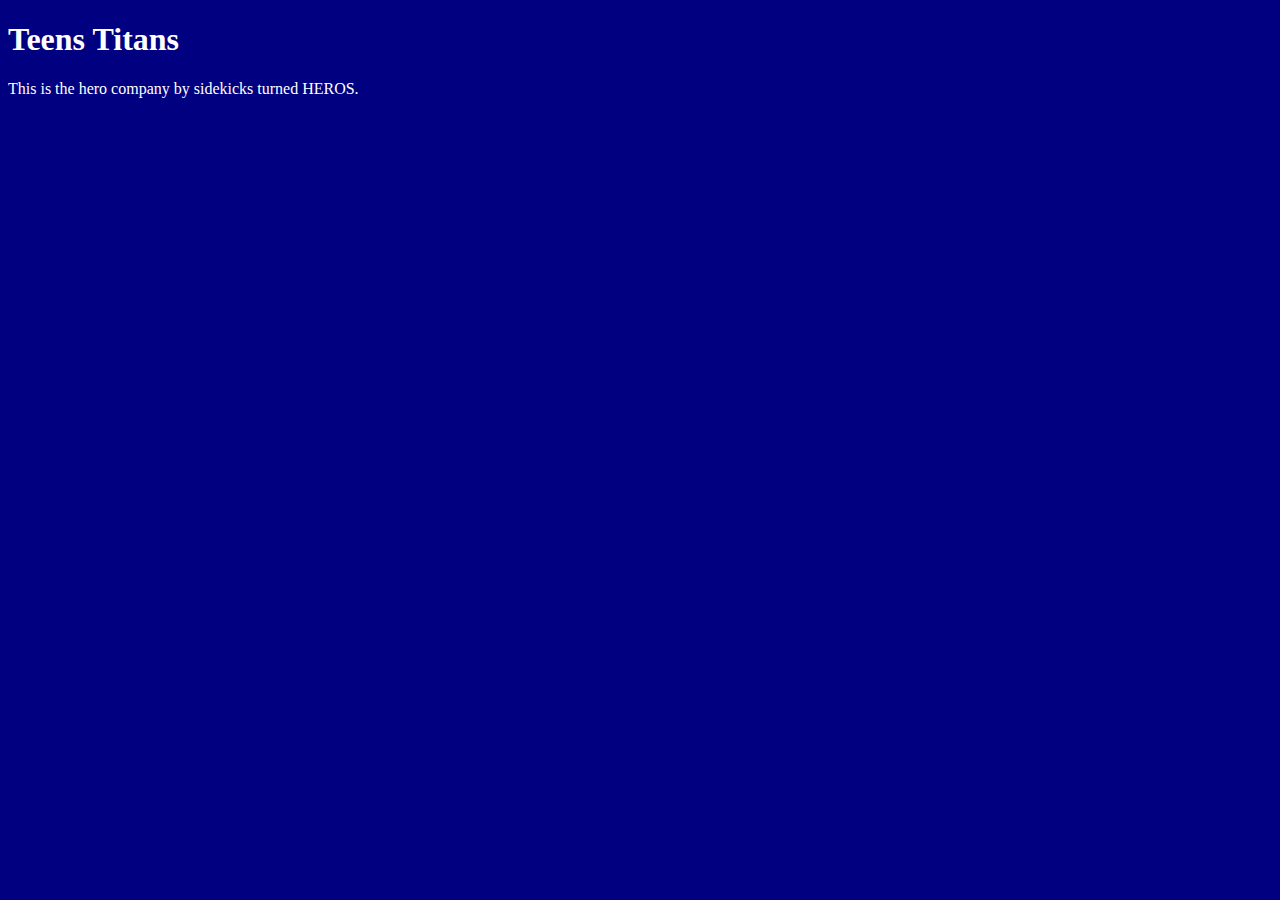
==== unit_1/index.html @ d119a8c9 "syncing new title and website" ====
<!DOCTYPE html>
<html>
<head>
	<title>Teen Titans</title>
	<link rel="stylesheet" type="text/css" href="css/style.css">
</head>
<body>
	<h1>Teens Titans</h1>
	<p>This is the hero company by sidekicks turned HEROS.</p>
</body>
</html>
---- unit_1/css/style.css ----
body {
	background-color: navy;
}
h1, p {
	color: white;
}
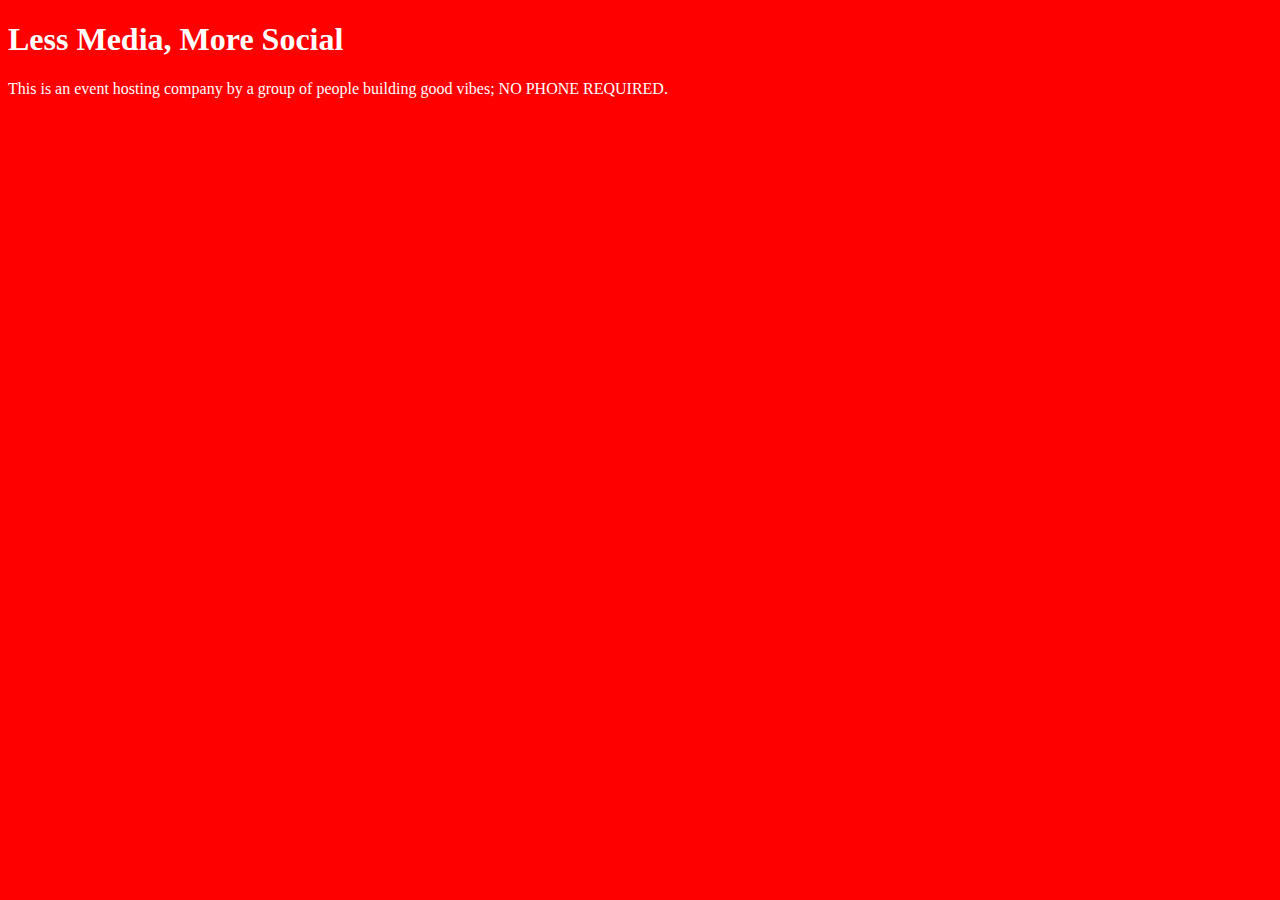
==== commit 9c35acbe: "change company to less media and change color" ====
--- a/unit_1/index.html
+++ b/unit_1/index.html
@@ -1,11 +1,11 @@
 <!DOCTYPE html>
 <html>
 <head>
-	<title>Teen Titans</title>
+	<title>Less Media, More Social</title>
 	<link rel="stylesheet" type="text/css" href="css/style.css">
 </head>
 <body>
-	<h1>Teens Titans</h1>
-	<p>This is the hero company by sidekicks turned HEROS.</p>
+	<h1>Less Media, More Social</h1>
+	<p>This is an event hosting company by a group of people building good vibes; NO PHONE REQUIRED.</p>
 </body>
 </html>--- a/unit_1/css/style.css
+++ b/unit_1/css/style.css
@@ -1,5 +1,5 @@
 body {
-	background-color: navy;
+	background-color: red;
 }
 h1, p {
 	color: white;
